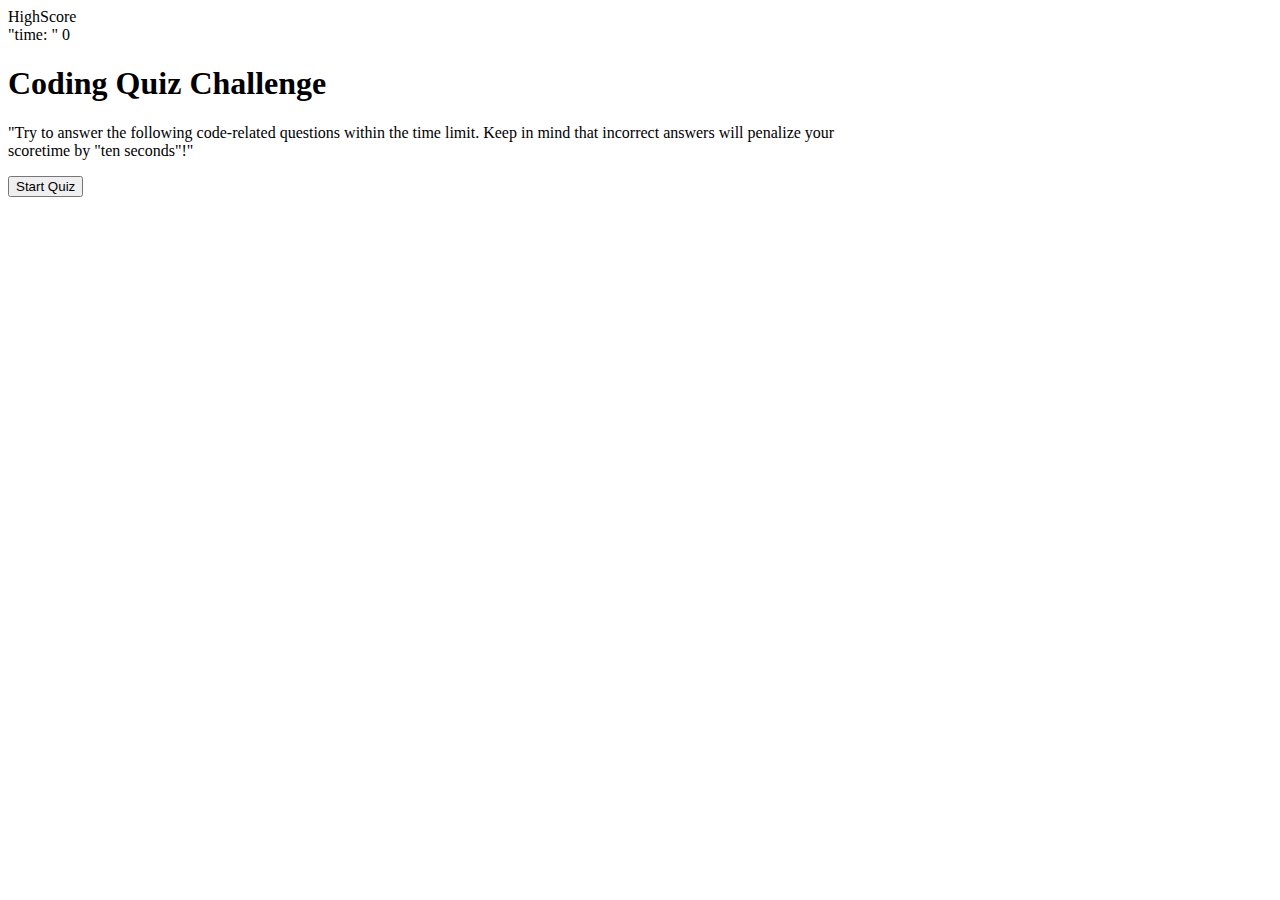
==== index.html @ b9316b3c "homework update" ====
<!DOCTYPE html>
<html lang="en">
<head>
    <meta charset="UTF-8">
    <meta http-equiv="X-UA-Compatible" content="IE=edge">
    <meta name="viewport" content="width=device-width, initial-scale=1.0">
    
   
    <link rel = "stylesheet" href = "./assets/css/style.css">
    <title>Code Quiz</title>
</head>
    <div class ="row">
        <div class = "col-md-4 h2" id = "viewHighScore">HighScore</div>
        <div class = "col-md-2 ml-auto-h2">
            "time: "
            <span id = "timer">0</span>
        </div>
    </div>


    <div class = "container" id= "Starting" style="display: block;">
        <h1 class = "h1 mb-4">Coding Quiz Challenge</h1>
        <p class = "h1 mb-4">
            "Try to answer the following code-related questions within the time limit.
            Keep in mind that incorrect answers will penalize your scoretime by "ten seconds"!"
        </p>
        <button type = "button" class = "button" id = "startQuiz">Start Quiz</button>
    </div>
<body>
    
</body>
</html>
---- assets/css/style.css ----
#Starting {
    width: 70%;
}

#quiz {
    display: none;
}
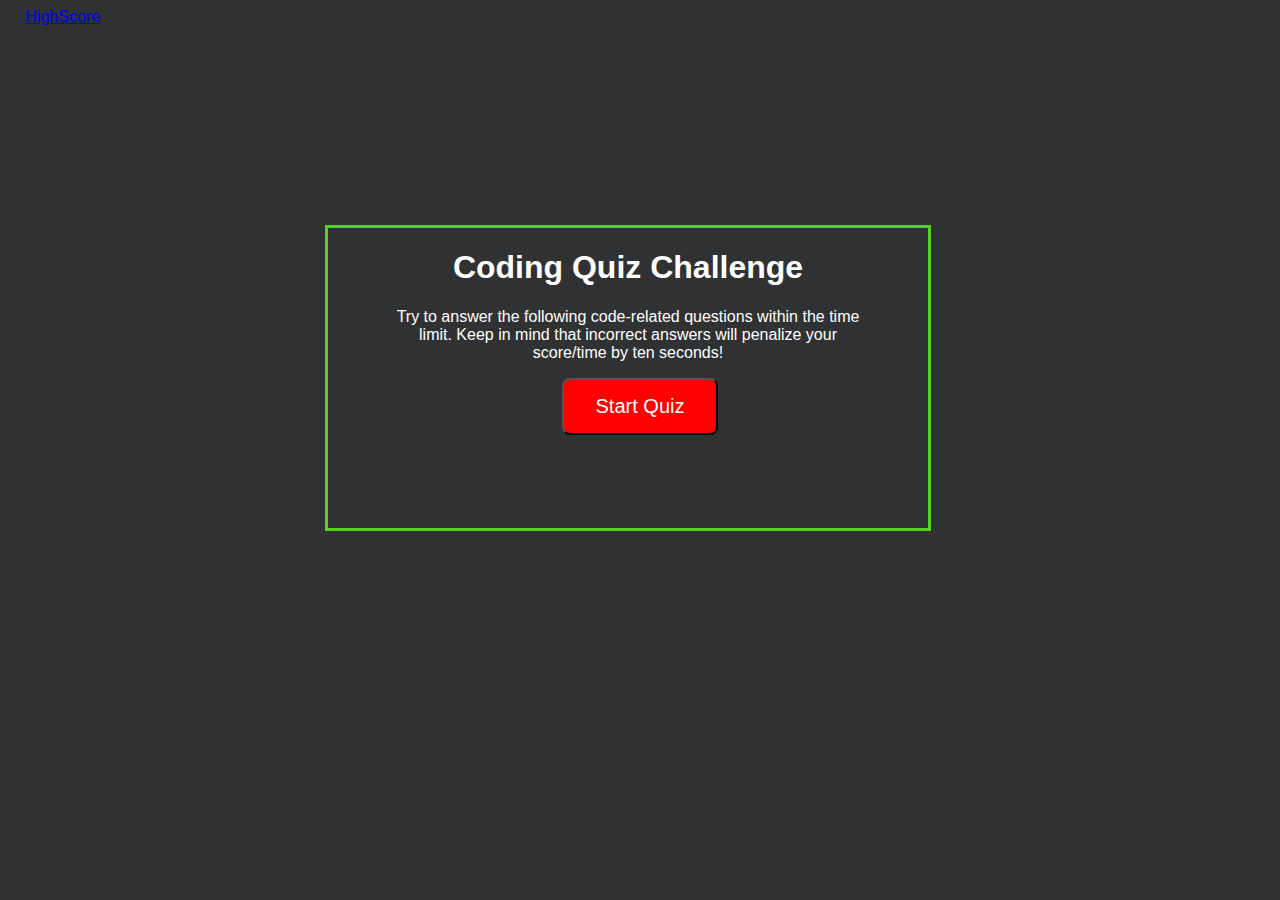
==== commit 11ea8451: "homework update" ====
--- a/index.html
+++ b/index.html
@@ -1,32 +1,39 @@
 <!DOCTYPE html>
 <html lang="en">
-<head>
-    <meta charset="UTF-8">
-    <meta http-equiv="X-UA-Compatible" content="IE=edge">
-    <meta name="viewport" content="width=device-width, initial-scale=1.0">
-    
-   
-    <link rel = "stylesheet" href = "./assets/css/style.css">
+  <head>
+    <meta charset="UTF-8" />
+
+    <meta name="viewport" content="width=device-width, initial-scale=1.0" />
+
+    <meta http-equiv="X-UA-Compatible" content="ie=edge" />
+
+    <link rel="stylesheet" type="text/css" href="./assets/css/style.css" />
+
     <title>Code Quiz</title>
-</head>
-    <div class ="row">
-        <div class = "col-md-4 h2" id = "viewHighScore">HighScore</div>
-        <div class = "col-md-2 ml-auto-h2">
-            "time: "
-            <span id = "timer">0</span>
-        </div>
+  </head>
+
+  <body>
+    <header id="top">
+      <div id="high-scores" class="top-position">
+        <a undefined="undefined" href="highscores.html">HighScore</a>
+      </div>
+
+      <div id="countDown"></div>
+    </header>
+
+    <div id="wrapper">
+      <div id="questionScreen">
+        <h1 id="h1">Coding Quiz Challenge</h1>
+        <p id="Paragraph">
+          Try to answer the following code-related questions within the time
+          limit. Keep in mind that incorrect answers will penalize your
+          score/time by ten seconds!
+        </p>
+        <ul id="choicesUl"></ul>
+        <button id="startTime">Start Quiz</button>
+      </div>
     </div>
 
-
-    <div class = "container" id= "Starting" style="display: block;">
-        <h1 class = "h1 mb-4">Coding Quiz Challenge</h1>
-        <p class = "h1 mb-4">
-            "Try to answer the following code-related questions within the time limit.
-            Keep in mind that incorrect answers will penalize your scoretime by "ten seconds"!"
-        </p>
-        <button type = "button" class = "button" id = "startQuiz">Start Quiz</button>
-    </div>
-<body>
-    
-</body>
-</html>+    <script src="./assets/script/script.js"></script>
+  </body>
+</html>
--- a/assets/css/style.css
+++ b/assets/css/style.css
@@ -1,8 +1,135 @@
-#Starting {
-    width: 70%;
+body {
+  font-family: "Segoe UI", Tahoma, Geneva, Verdana, sans-serif;
+  height: 100%;
+  background-color: rgb(48, 49, 51);
 }
 
-#quiz {
-    display: none;
+#top {
+  color: rgb(255, 1, 1);
 }
 
+.top-position {
+  position: absolute;
+}
+
+#a {
+  top: 0;
+  left: 0.5%;
+}
+
+#high-scores {
+  top: 5;
+  left: 2%;
+}
+
+#countDown {
+  float: right;
+  color: red;
+}
+
+#wrapper {
+  position: absolute;
+  text-align: center;
+  left: 325px;
+  top: 25%;
+  width: 600px;
+  height: 300px;
+  border: 3px solid rgb(87, 211, 30);
+}
+
+#questionScreen {
+  margin: 5px auto;
+  text-align: center;
+  width: 80%;
+  color: white;
+}
+
+h1 {
+  text-align: center;
+}
+
+#paragraph {
+  text-align: center;
+}
+
+#startTime {
+  background-color: rgb(255, 1, 1);
+  margin-left: 5%;
+  padding: 15px 32px;
+  font-size: 20px;
+  color: white;
+}
+
+#goBack {
+  background-color: rgb(255, 1, 1);
+  position: relative;
+  padding: 25px;
+  font-size: 20px;
+  color: white;
+  top: 30%;
+  left: 55%;
+  width: auto;
+  text-align: center;
+  text-decoration: none;
+}
+
+#clear {
+  background-color: rgb(255, 1, 1);
+  position: relative;
+  padding: 25px;
+  font-size: 20px;
+  color: white;
+  top: 30%;
+  right: 30%;
+  text-align: center;
+}
+
+button {
+  border-radius: 8px;
+}
+
+textarea {
+  width: 90%;
+  margin: 20px;
+}
+
+#Submit {
+  background-color: rgb(255, 1, 1);
+  margin-left: 2%;
+  padding: 15px 32px;
+  font-size: 20px;
+  color: white;
+}
+
+label {
+  margin-right: 10px;
+}
+input {
+  margin-bottom: 20px;
+  width: 50%;
+  border: 1px solid lightgray;
+}
+
+li {
+  background-color: rgb(43, 128, 57);
+  margin-top: 10px;
+  padding: 5px 15px;
+  width: 80%;
+  font-size: 18px;
+  color: white;
+}
+
+#createDiv {
+  margin-top: 20px;
+  border-top: 1px solid lightgray;
+}
+
+#goBack {
+  position: relative;
+  left: 50%;
+}
+
+#clear {
+  position: relative;
+  right: 35%;
+}
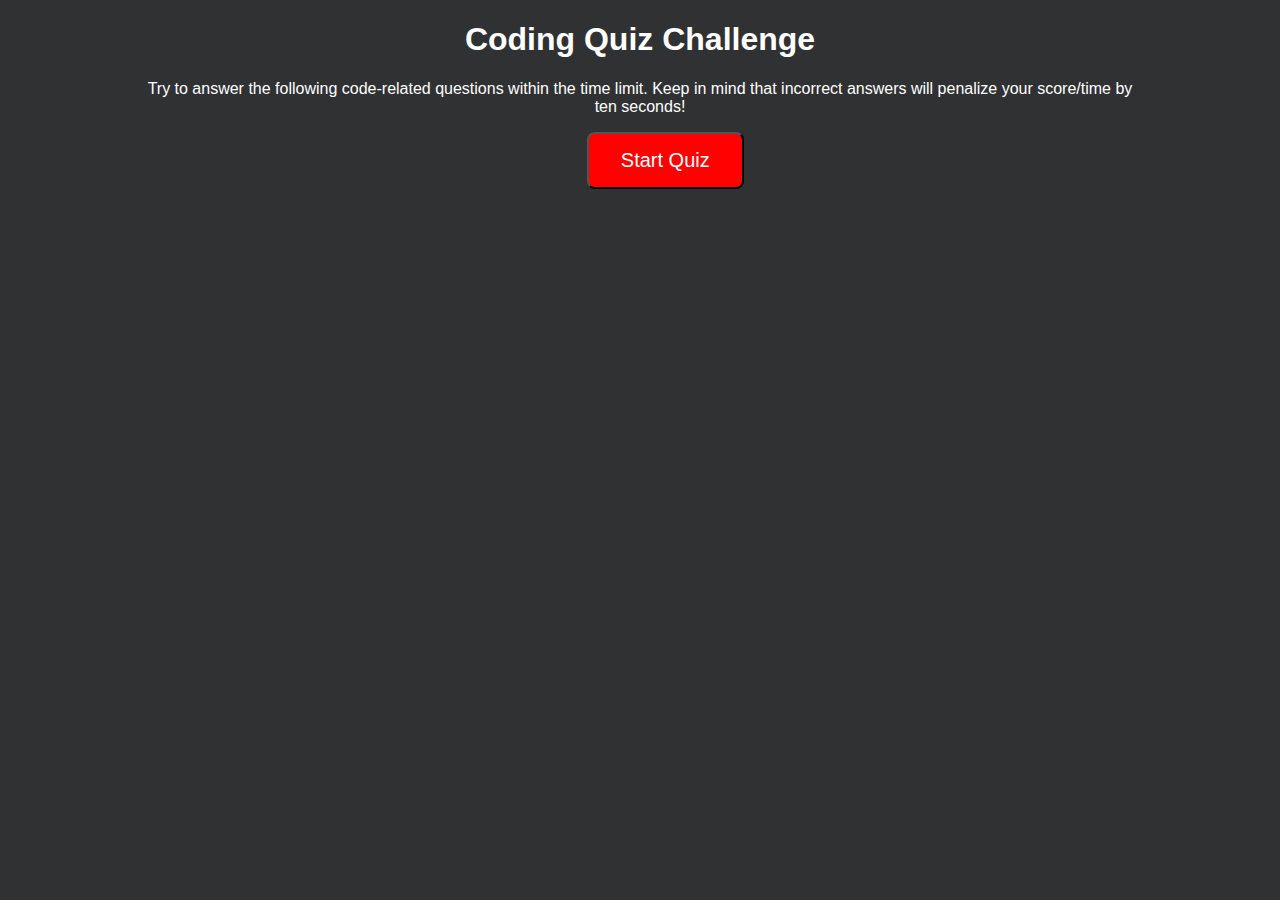
==== commit 0fbecbb1: "update" ====
--- a/index.html
+++ b/index.html
@@ -15,7 +15,7 @@
   <body>
     <header id="top">
       <div id="high-scores" class="top-position">
-        <a undefined="undefined" href="highscores.html">HighScore</a>
+        <a undefined="undefined" href=""></a>
       </div>
 
       <div id="countDown"></div>
--- a/assets/css/style.css
+++ b/assets/css/style.css
@@ -27,16 +27,6 @@
   color: red;
 }
 
-#wrapper {
-  position: absolute;
-  text-align: center;
-  left: 325px;
-  top: 25%;
-  width: 600px;
-  height: 300px;
-  border: 3px solid rgb(87, 211, 30);
-}
-
 #questionScreen {
   margin: 5px auto;
   text-align: center;
@@ -58,30 +48,6 @@
   padding: 15px 32px;
   font-size: 20px;
   color: white;
-}
-
-#goBack {
-  background-color: rgb(255, 1, 1);
-  position: relative;
-  padding: 25px;
-  font-size: 20px;
-  color: white;
-  top: 30%;
-  left: 55%;
-  width: auto;
-  text-align: center;
-  text-decoration: none;
-}
-
-#clear {
-  background-color: rgb(255, 1, 1);
-  position: relative;
-  padding: 25px;
-  font-size: 20px;
-  color: white;
-  top: 30%;
-  right: 30%;
-  text-align: center;
 }
 
 button {
@@ -123,13 +89,3 @@
   margin-top: 20px;
   border-top: 1px solid lightgray;
 }
-
-#goBack {
-  position: relative;
-  left: 50%;
-}
-
-#clear {
-  position: relative;
-  right: 35%;
-}
